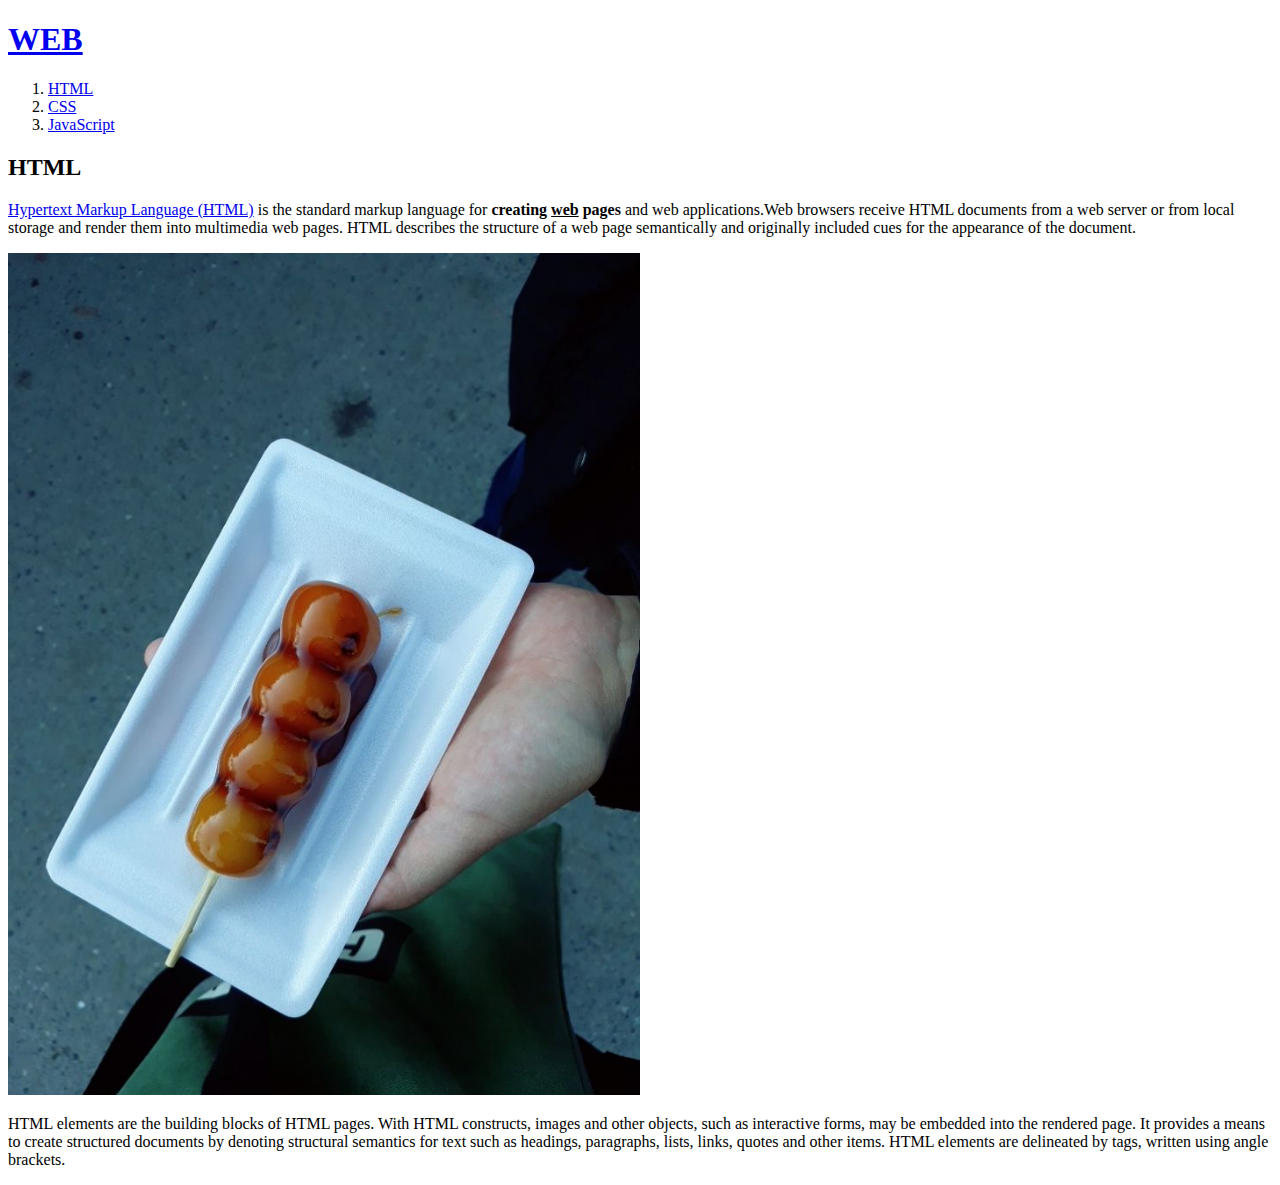
==== 1.html @ 93ae5680 "1" ====
<!doctype html>
<html>
<head>
  <title>WEB1 - html</title>
  <meta charset="utf-8">
</head>
<body>
  <h1><a href="indox.html">WEB</a></h1>
  <ol>
    <li><a href="1.html">HTML</a></li>
    <li><a href="2.html">CSS</a></li>
    <li><a href="3.html">JavaScript</a></li>
  </ol>
    <h2>HTML</h2>
    <p><a href="https://www.w3.org/TR/html4/" target="_blank" title="html5 speicification">Hypertext Markup Language (HTML)</a> is the standard markup language for <strong>creating <u>web</u> pages</strong> and web applications.Web browsers receive HTML documents from a web server or from local storage and render them into multimedia web pages. HTML describes the structure of a web page semantically and originally included cues for the appearance of the document.</p> <img src="당고.jpg" width="50%"> <p>HTML elements are the building blocks of HTML pages. With HTML constructs, images and other objects, such as interactive forms, may be embedded into the rendered page. It provides a means to create structured documents by denoting structural semantics for text such as headings, paragraphs, lists, links, quotes and other items. HTML elements are delineated by tags, written using angle brackets.</p>
</body>
</html>
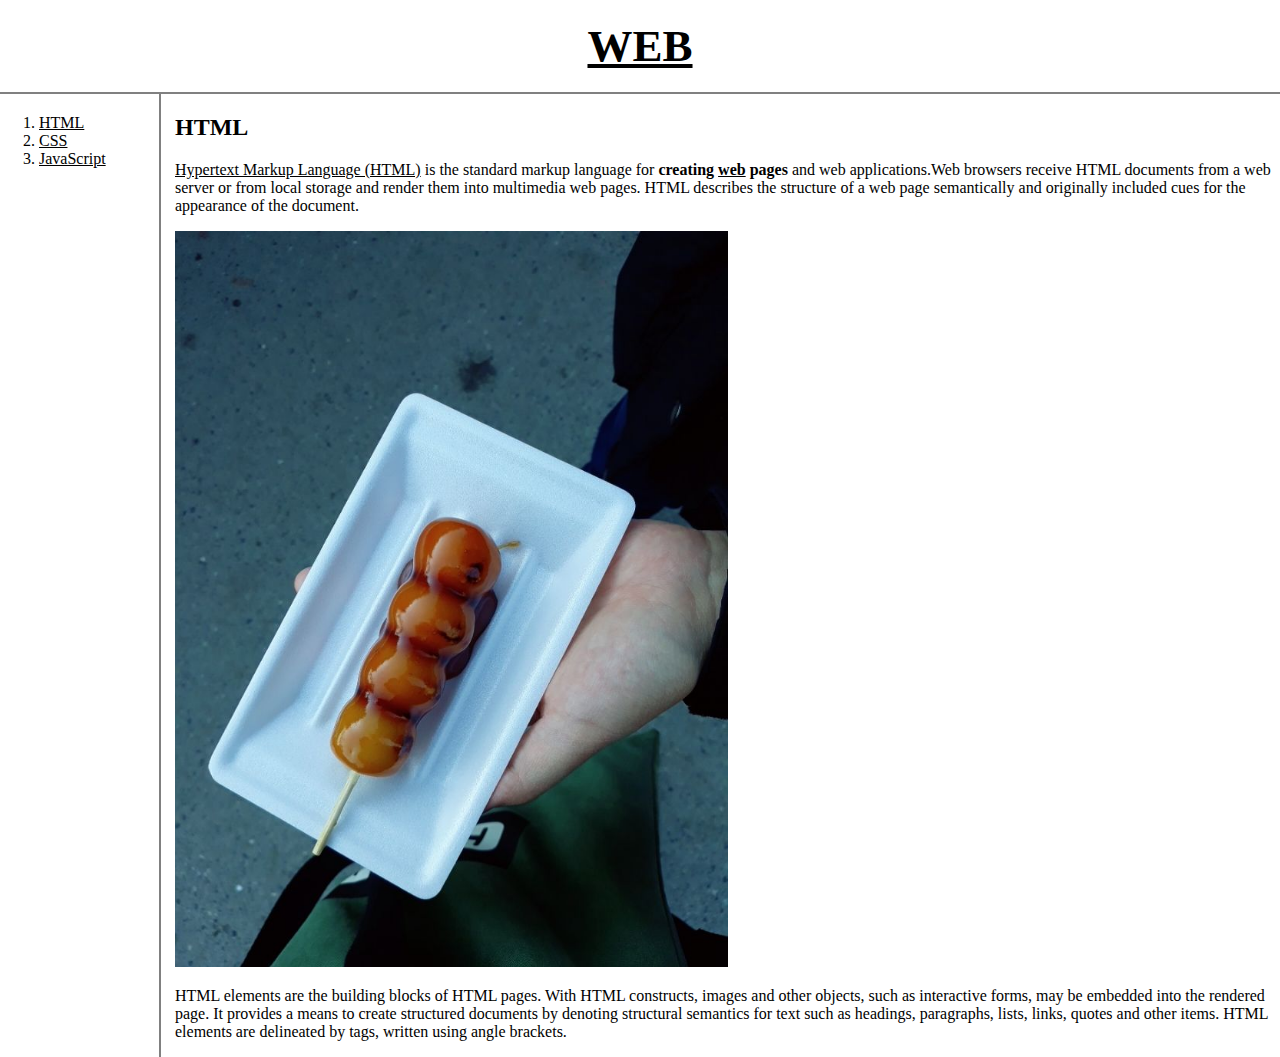
==== commit c3c845ed: "Add files via upload" ====
--- a/1.html
+++ b/1.html
@@ -3,15 +3,26 @@
 <head>
   <title>WEB1 - html</title>
   <meta charset="utf-8">
+  <link rel="stylesheet" href="style.css">
 </head>
 <body>
-  <h1><a href="indox.html">WEB</a></h1>
-  <ol>
-    <li><a href="1.html">HTML</a></li>
-    <li><a href="2.html">CSS</a></li>
-    <li><a href="3.html">JavaScript</a></li>
-  </ol>
-    <h2>HTML</h2>
-    <p><a href="https://www.w3.org/TR/html4/" target="_blank" title="html5 speicification">Hypertext Markup Language (HTML)</a> is the standard markup language for <strong>creating <u>web</u> pages</strong> and web applications.Web browsers receive HTML documents from a web server or from local storage and render them into multimedia web pages. HTML describes the structure of a web page semantically and originally included cues for the appearance of the document.</p> <img src="당고.jpg" width="50%"> <p>HTML elements are the building blocks of HTML pages. With HTML constructs, images and other objects, such as interactive forms, may be embedded into the rendered page. It provides a means to create structured documents by denoting structural semantics for text such as headings, paragraphs, lists, links, quotes and other items. HTML elements are delineated by tags, written using angle brackets.</p>
+  <h1><a href="index.html">WEB</a></h1>
+  <div id="grid">
+    <ol>
+      <li><a href="1.html">HTML</a></li>
+      <li><a href="2.html">CSS</a></li>
+      <li><a href="3.html">JavaScript</a></li>
+    </ol>
+    <div id="article">
+        <h2>HTML</h2>
+        <p>
+          <a href="https://www.w3.org/TR/html4/" target="_blank" title="html5 speicification">Hypertext Markup Language (HTML)</a> is the standard markup language for <strong>creating <u>web</u> pages</strong> and web applications.Web browsers receive HTML documents from a web server or from local storage and render them into multimedia web pages. HTML describes the structure of a web page semantically and originally included cues for the appearance of the document.
+        </p>
+         <img src="당고.jpg" width="50%">
+        <p>
+          HTML elements are the building blocks of HTML pages. With HTML constructs, images and other objects, such as interactive forms, may be embedded into the rendered page. It provides a means to create structured documents by denoting structural semantics for text such as headings, paragraphs, lists, links, quotes and other items. HTML elements are delineated by tags, written using angle brackets.
+        </p>
+      </div>
+   </div>
 </body>
 </html>
--- a/style.css
+++ b/style.css
@@ -0,0 +1,40 @@
+body{
+  margin: 0;
+}
+a {
+  color:black;
+}
+h1{
+  font-size:45px;
+  text-align:center;
+  border-bottom:2px solid gray;
+  margin:0;
+  padding: 20px;
+}
+ol{
+  border-right:2px solid gray;
+  width: 100px;
+  margin:0;
+  padding: 20px;
+}
+#grid{
+  display: grid;
+  grid-template-columns: 150px 1fr;
+}
+#grid ol{
+  padding-left: 39px
+}
+#article{
+  padding-left: 25px
+}
+@media(max-width:600px){
+  #grid{
+    display: block;
+  }
+  ol{
+      border-right:none;
+    }
+  h1{
+      border-bottom:none;
+    }
+  }
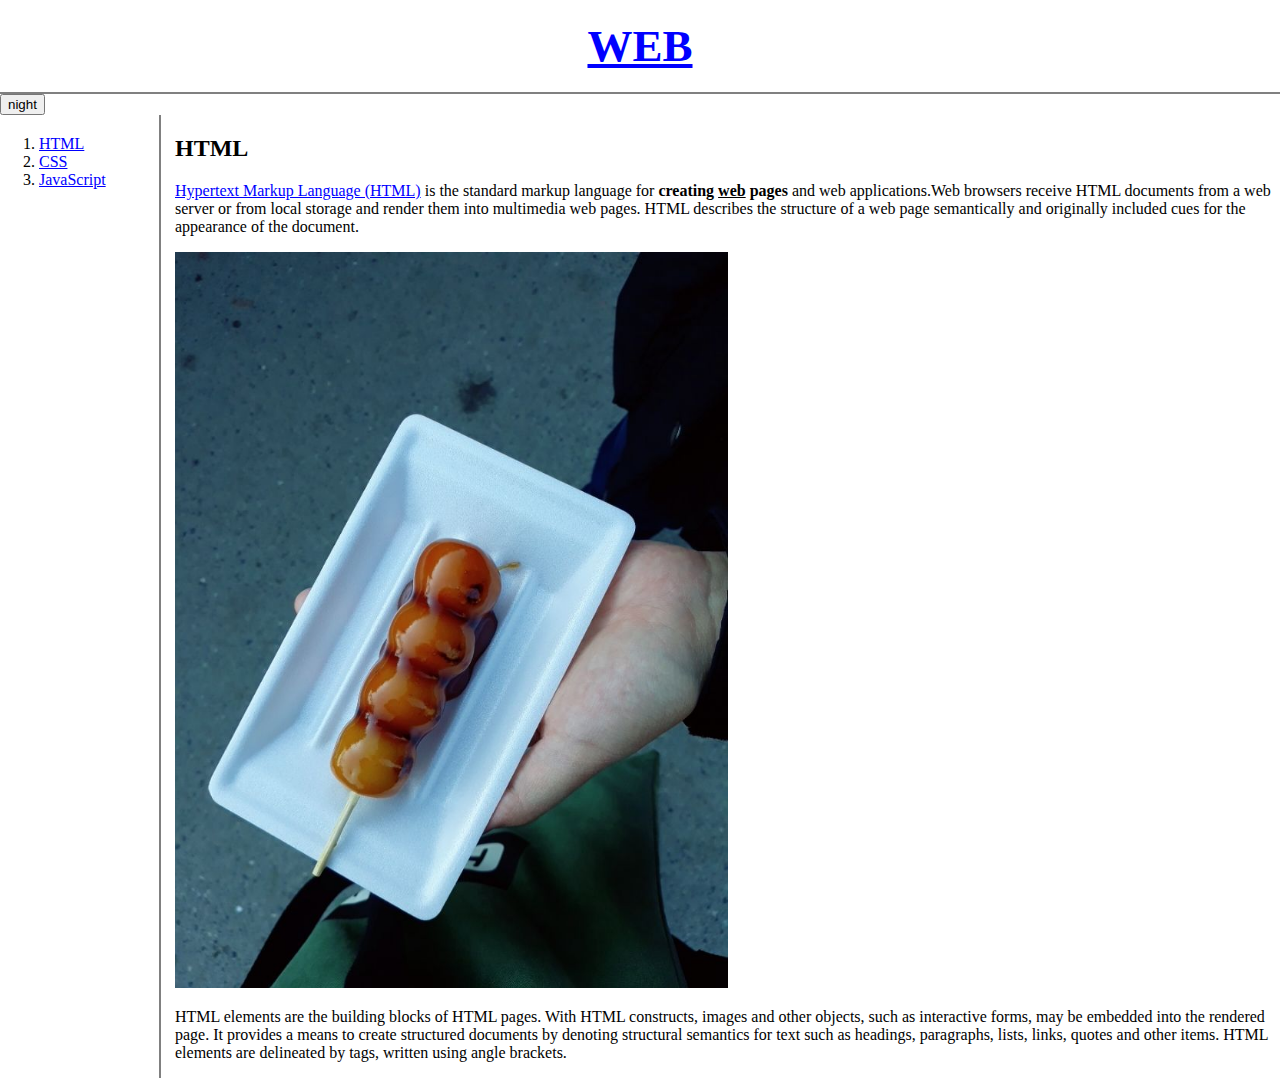
==== commit dd2bb246: "Add files via upload" ====
--- a/1.html
+++ b/1.html
@@ -4,9 +4,14 @@
   <title>WEB1 - html</title>
   <meta charset="utf-8">
   <link rel="stylesheet" href="style.css">
+  <script src="https://ajax.googleapis.com/ajax/libs/jquery/3.6.0/jquery.min.js"></script>
+  <script src="colors.js"></script>
 </head>
 <body>
   <h1><a href="index.html">WEB</a></h1>
+  <input type="button" value="night" onclick="
+    nightDayHandler(this);
+  ">
   <div id="grid">
     <ol>
       <li><a href="1.html">HTML</a></li>
--- a/style.css
+++ b/style.css
@@ -2,7 +2,7 @@
   margin: 0;
 }
 a {
-  color:black;
+  color:blue;
 }
 h1{
   font-size:45px;
